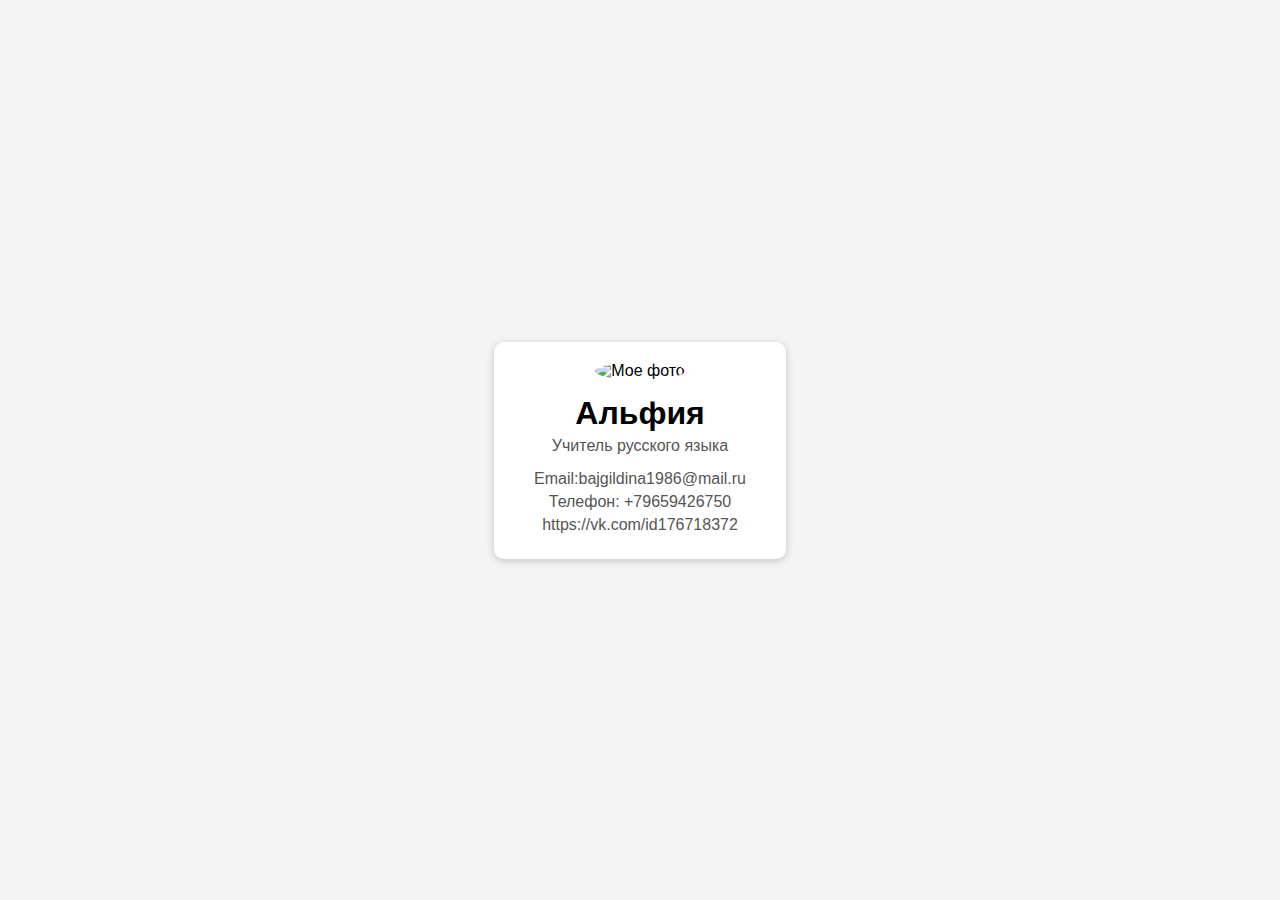
==== index.html @ 0c60446c "Add files via upload" ====
<!DOCTYPE html>
<html lang="ru">
<head>
    <meta charset="UTF-8">
    <meta name="viewport" content="width=device-width, initial-scale=1.0">
    <title>Визитка</title>
    <link rel="stylesheet" href="style.css">
</head>
<body>
    <div class="card">
        <img src="C:\Users\Юзер-23\Desktop\82746451-6af7-460c-98d3-12ee181075a6.jpg" alt="Мое фото" class="photo">
        <h1>Альфия</h1>
        <p>Учитель русского языка</p>
        <div class="contact-info">
            <p>Email:bajgildina1986@mail.ru </p>
            <p>Телефон: +79659426750</p>
            <p>https://vk.com/id176718372</p>
        
        </div>
    </div>
</body>
</html>
---- style.css ----
body {
    font-family: Arial, sans-serif;
    background-color: #f4f4f4;
    display: flex;
    height: 100vh;
    justify-content: center;
    align-items: center;
    margin: 0;
}

.card {
    background-color: #fff;
    padding: 20px 40px;
    border-radius: 10px;
    box-shadow: 0 2px 8px rgba(0,0,0,0.2);
    text-align: center;
    max-width: 400px;
}

.photo {
    width: 150px;
    height: 150px;
    border-radius: 50%;
    object-fit: cover;
}

h1 {
    margin-top: 15px;
    margin-bottom: 5px;
}

p {
    margin: 5px 0;
    color: #555;
}

.contact-info {
    margin-top: 15px;
}

.contact-info p {
    margin: 5px 0;
}

.social-media {
    margin-top: 20px;
}

.social-media a {
    margin: 0 10px;
    text-decoration: none;
    color: #1a73e8;
}
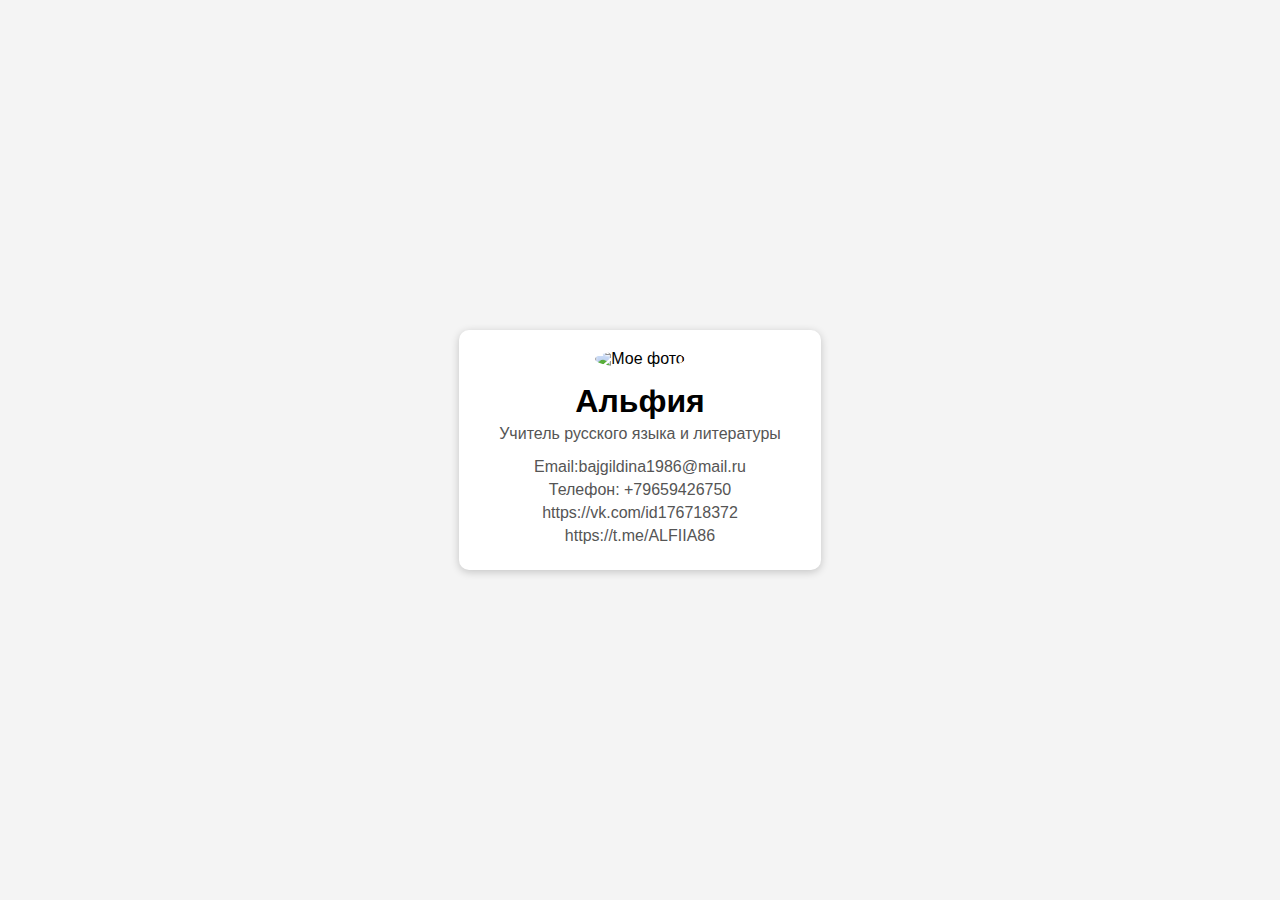
==== commit 3d7f38fa: "добавила параграф" ====
--- a/index.html
+++ b/index.html
@@ -8,14 +8,15 @@
 </head>
 <body>
     <div class="card">
-        <img src="C:\Users\Юзер-23\Desktop\82746451-6af7-460c-98d3-12ee181075a6.jpg" alt="Мое фото" class="photo">
+        <img src="C:\Users\Юзер-23@DESKTOP-TKI1HB\82746451-6af7-460c-98d3-12ee181075a6.jpg" alt="Мое фото" class="photo">
         <h1>Альфия</h1>
-        <p>Учитель русского языка</p>
+        <p>Учитель русского языка и литературы </p>
         <div class="contact-info">
             <p>Email:bajgildina1986@mail.ru </p>
             <p>Телефон: +79659426750</p>
             <p>https://vk.com/id176718372</p>
-        
+            <p>https://t.me/ALFIIA86</p>
+
         </div>
     </div>
 </body>
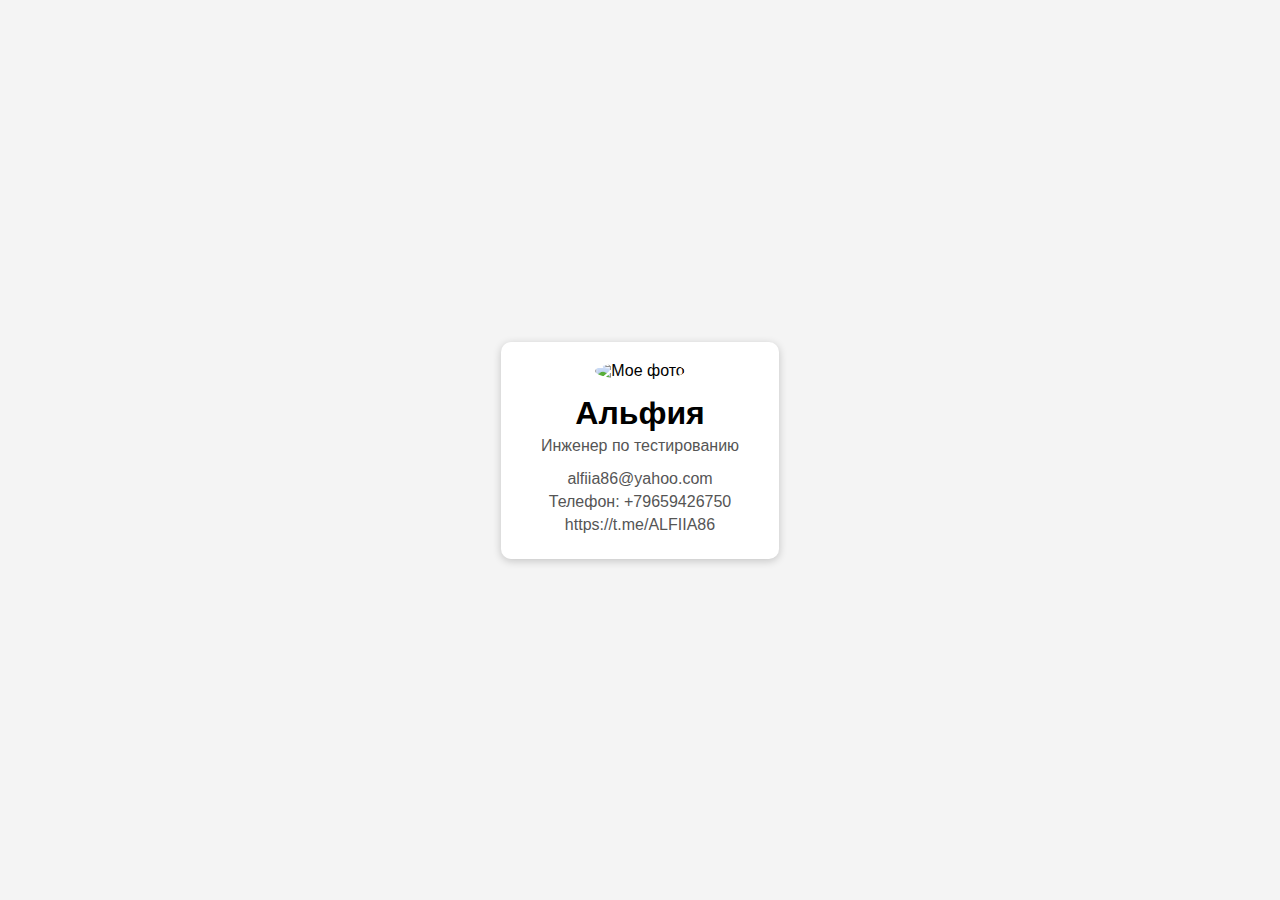
==== commit 39a689b2: "Update index.html" ====
--- a/index.html
+++ b/index.html
@@ -10,11 +10,10 @@
     <div class="card">
         <img src="C:\Users\Юзер-23@DESKTOP-TKI1HB\82746451-6af7-460c-98d3-12ee181075a6.jpg" alt="Мое фото" class="photo">
         <h1>Альфия</h1>
-        <p>Учитель русского языка и литературы </p>
+        <p>Инженер по тестированию </p>
         <div class="contact-info">
-            <p>Email:bajgildina1986@mail.ru </p>
+            <p>alfiia86@yahoo.com </p>
             <p>Телефон: +79659426750</p>
-            <p>https://vk.com/id176718372</p>
             <p>https://t.me/ALFIIA86</p>
 
         </div>
